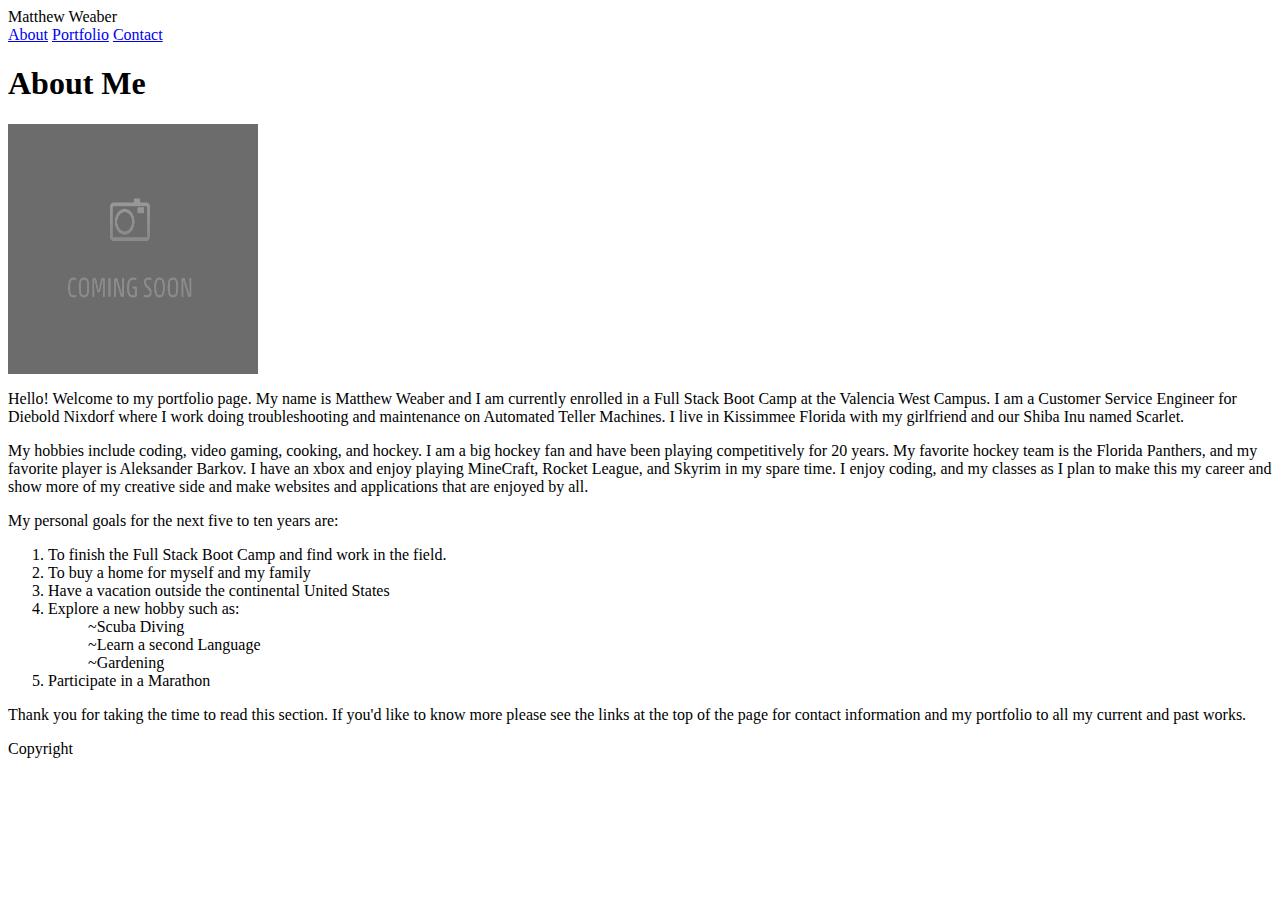
==== index.html @ 50448290 "Draft 1 of HTML code for Portfolio" ====
<!Doctype <!DOCTYPE html>
<html>

<head>

    <title>Matthew Weaber Portfolio</title>
    <link rel="stylesheet" type="text/css" href="assets/css/style.css" />

</head>

<body>
    <header class="nameBox">Matthew Weaber</header>
    <div id="links_section">
        <a href="index.html">About</a>
        <a href="portfolio.html">Portfolio</a>
        <a href="contact.html">Contact</a>
    </div>

    <h1>About Me</h1>
    <img src="assets/images/placeholder1.png" height=250px width=250px >

    
    <div class="wrapper"

        <section id="content">


            <p>Hello! Welcome to my portfolio page. My name is Matthew Weaber and I am currently enrolled in a Full Stack Boot Camp at the Valencia West Campus.
        I am a Customer Service Engineer for Diebold Nixdorf where I work doing troubleshooting and maintenance on Automated Teller Machines. 
        I live in Kissimmee Florida with my girlfriend and our Shiba Inu named Scarlet. 

            </p>

            <p>
        My hobbies include coding, video gaming, cooking, and hockey. I am a big hockey fan and have been playing competitively for 20 years.
        My favorite hockey team is the Florida Panthers, and my favorite player is Aleksander Barkov. I have an xbox and enjoy playing MineCraft, Rocket League, and Skyrim in my spare time. 
        I enjoy coding, and my classes as I plan to make this my career and show more of my creative side and make websites and applications that are enjoyed by all.
            </p>

            <p>
        My personal goals for the next five to ten years are: 
                <ol>
                    <li>To finish the Full Stack Boot Camp and find work in the field.</li>
                    <li>To buy a home for myself and my family</li>
                    <li>Have a vacation outside the continental United States</li>
                    <li>Explore a new hobby such as:</li>
                        <ul>~Scuba Diving</ul>
                        <ul>~Learn a second Language</ul>
                        <ul>~Gardening</ul>
                    <li>Participate in a Marathon</li>
                
                </ol>        
            </p>

            <p>
        Thank you for taking the time to read this section. If you'd like to know more please see the links at the top of the page for contact information and my portfolio to all my current and past works. 

            </p>
            <footer>Copyright</footer>

    </div>
</body>

</html>
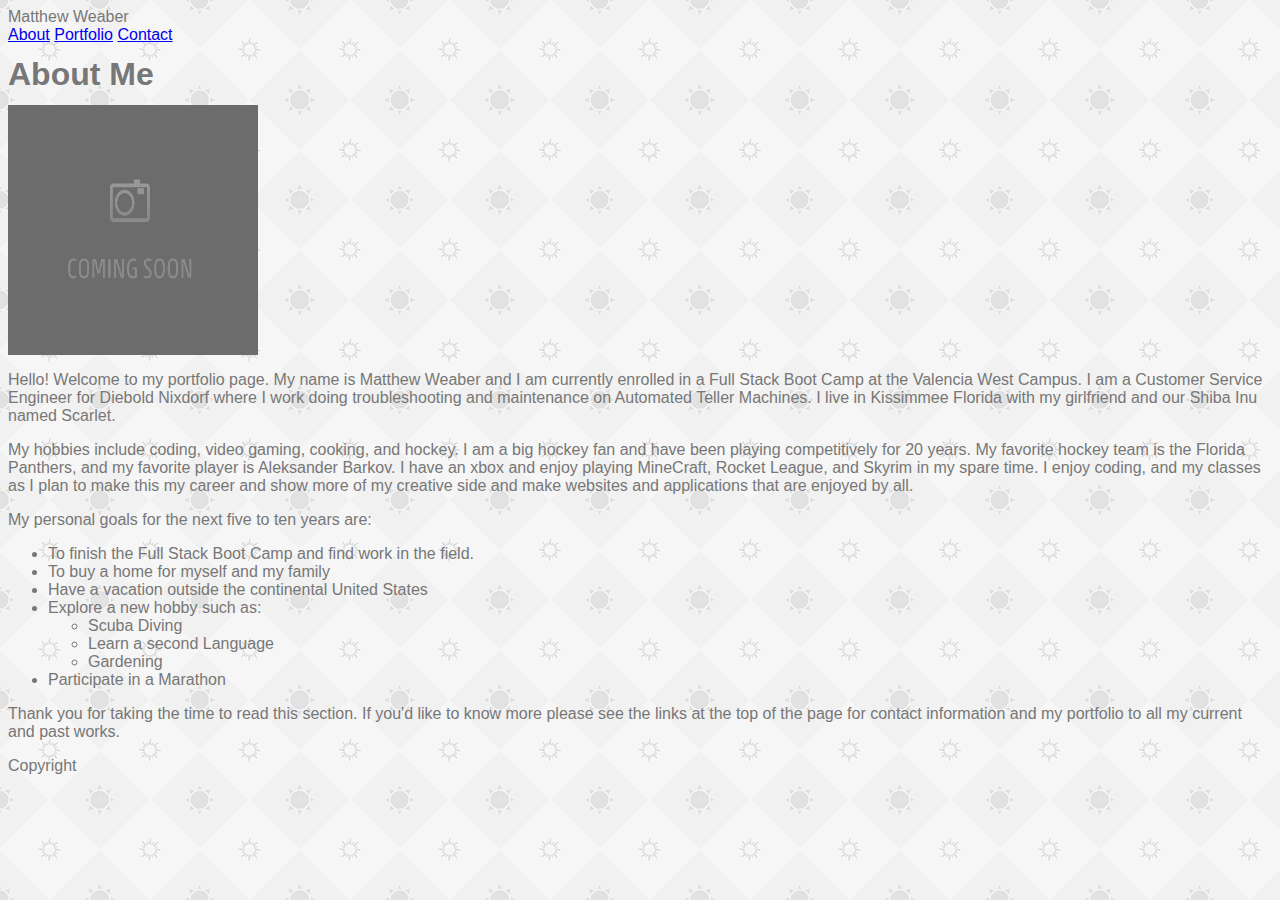
==== commit ac673975: "Update 2 CSS for homework" ====
--- a/index.html
+++ b/index.html
@@ -17,46 +17,52 @@
     </div>
 
     <h1>About Me</h1>
-    <img src="assets/images/placeholder1.png" height=250px width=250px >
-
-    
-    <div class="wrapper"
-
-        <section id="content">
+    <img src="assets/images/placeholder1.png" height=250px width=250px alt="Here is a placeholder image">
 
 
-            <p>Hello! Welcome to my portfolio page. My name is Matthew Weaber and I am currently enrolled in a Full Stack Boot Camp at the Valencia West Campus.
-        I am a Customer Service Engineer for Diebold Nixdorf where I work doing troubleshooting and maintenance on Automated Teller Machines. 
-        I live in Kissimmee Florida with my girlfriend and our Shiba Inu named Scarlet. 
+    <div class="wrapper"> <section id="content">
 
-            </p>
 
-            <p>
-        My hobbies include coding, video gaming, cooking, and hockey. I am a big hockey fan and have been playing competitively for 20 years.
-        My favorite hockey team is the Florida Panthers, and my favorite player is Aleksander Barkov. I have an xbox and enjoy playing MineCraft, Rocket League, and Skyrim in my spare time. 
-        I enjoy coding, and my classes as I plan to make this my career and show more of my creative side and make websites and applications that are enjoyed by all.
-            </p>
+        <p>Hello! Welcome to my portfolio page. My name is Matthew Weaber and I am currently enrolled in a Full Stack
+            Boot Camp at the Valencia West Campus.
+            I am a Customer Service Engineer for Diebold Nixdorf where I work doing troubleshooting and maintenance on
+            Automated Teller Machines.
+            I live in Kissimmee Florida with my girlfriend and our Shiba Inu named Scarlet.
 
-            <p>
-        My personal goals for the next five to ten years are: 
-                <ol>
-                    <li>To finish the Full Stack Boot Camp and find work in the field.</li>
-                    <li>To buy a home for myself and my family</li>
-                    <li>Have a vacation outside the continental United States</li>
-                    <li>Explore a new hobby such as:</li>
-                        <ul>~Scuba Diving</ul>
-                        <ul>~Learn a second Language</ul>
-                        <ul>~Gardening</ul>
-                    <li>Participate in a Marathon</li>
-                
-                </ol>        
-            </p>
+        </p>
 
-            <p>
-        Thank you for taking the time to read this section. If you'd like to know more please see the links at the top of the page for contact information and my portfolio to all my current and past works. 
+        <p>
+            My hobbies include coding, video gaming, cooking, and hockey. I am a big hockey fan and have been playing
+            competitively for 20 years. 
+            My favorite hockey team is the Florida Panthers, and my favorite player is Aleksander Barkov. I have an
+            xbox and enjoy playing MineCraft, Rocket League, and Skyrim in my spare time.
+            I enjoy coding, and my classes as I plan to make this my career and show more of my creative side and make
+            websites and applications that are enjoyed by all.
+        </p>
 
-            </p>
-            <footer>Copyright</footer>
+        <p>
+            My personal goals for the next five to ten years are:
+            <ul>
+                <li>To finish the Full Stack Boot Camp and find work in the field.</li>
+                <li>To buy a home for myself and my family</li>
+                <li>Have a vacation outside the continental United States</li>
+                <li>Explore a new hobby such as:</li>
+                    <ul>
+                    <li>Scuba Diving</li>
+                    <li>Learn a second Language</li>
+                    <li>Gardening</li>
+                    </ul>
+                <li>Participate in a Marathon</li>
+
+            </ul>
+        </p>
+
+        <p>
+            Thank you for taking the time to read this section. If you'd like to know more please see the links at the
+            top of the page for contact information and my portfolio to all my current and past works.
+
+        </p>
+        <footer>Copyright</footer>
 
     </div>
 </body>
--- a/assets/css/style.css
+++ b/assets/css/style.css
@@ -0,0 +1,9 @@
+body{
+    background-image: URL("../images/sun-pattern.png");
+    color:#777777;
+    font-family: 'Arial', 'Helvetica Neue', Helvetica, sans-serif;
+    line-height:18px;
+    
+
+
+}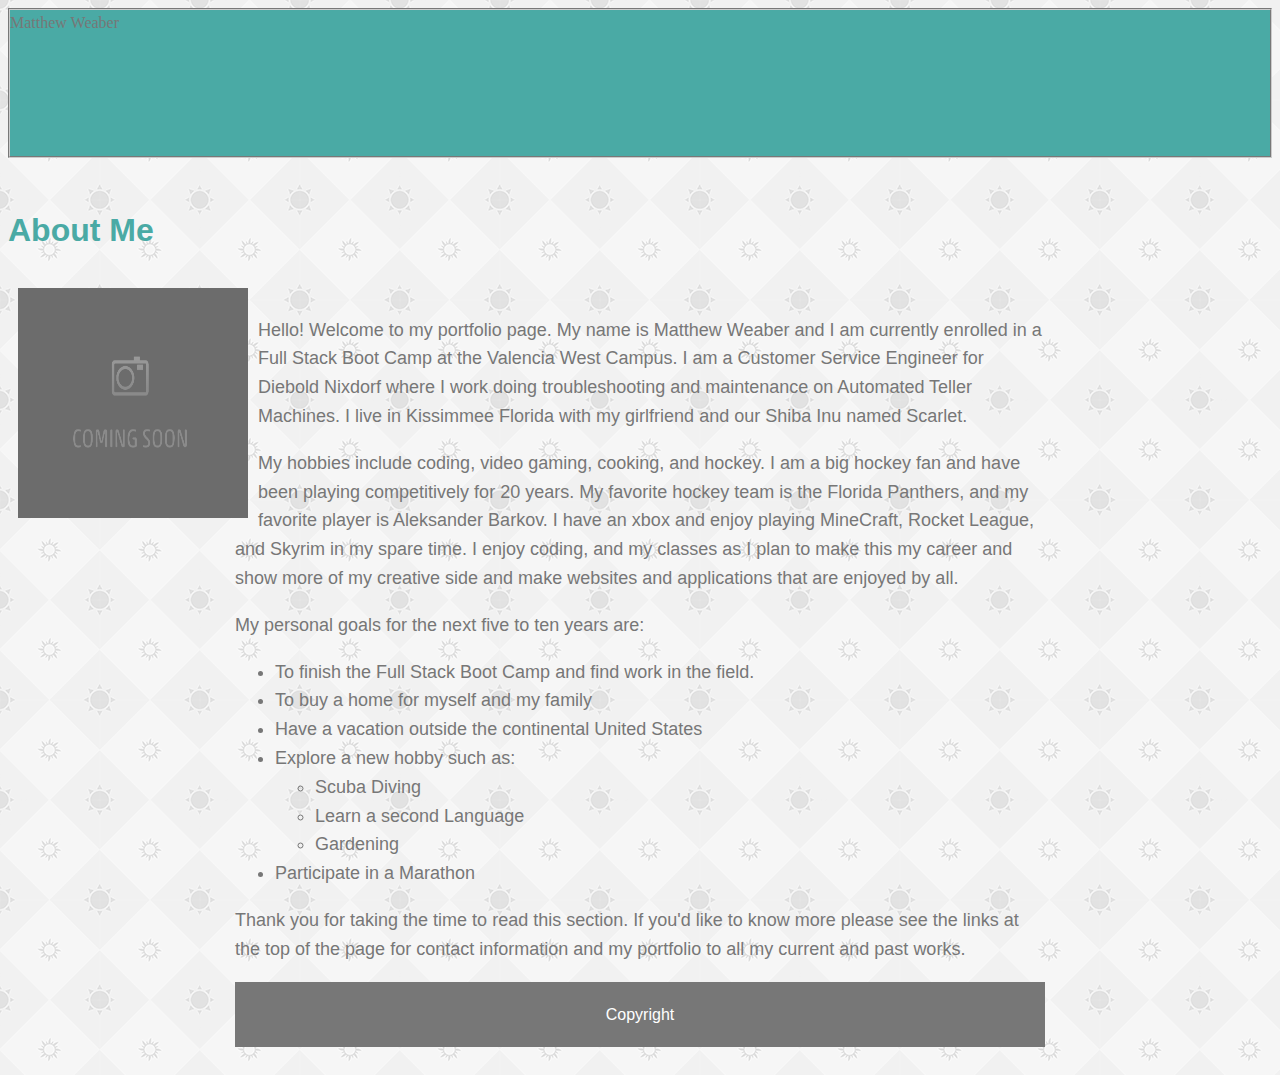
==== commit 1e079b08: "Updating progress thus far to hub" ====
--- a/index.html
+++ b/index.html
@@ -10,13 +10,15 @@
 
 <body>
     <header class="nameBox">Matthew Weaber</header>
-    <div id="links_section">
-        <a href="index.html">About</a>
-        <a href="portfolio.html">Portfolio</a>
-        <a href="contact.html">Contact</a>
-    </div>
+        <div id="links_section">
+            <a href="index.html">About  |  </a>
+            <a href="portfolio.html">Portfolio  |  </a>
+            <a href="contact.html">  Contact</a>
+        </div><br>
+   
 
     <h1>About Me</h1>
+    
     <img src="assets/images/placeholder1.png" height=250px width=250px alt="Here is a placeholder image">
 
 
--- a/assets/css/style.css
+++ b/assets/css/style.css
@@ -1,9 +1,103 @@
+*{
+    box-sizing: border-box;
+}
+
 body{
     background-image: URL("../images/sun-pattern.png");
-    color:#777777;
+    color:#1d1c1c;
     font-family: 'Arial', 'Helvetica Neue', Helvetica, sans-serif;
-    line-height:18px;
+    line-height:1.6;
     
 
 
+}
+.nameBox{
+    background-color: #4aaaa5;
+    
+}
+
+header{
+    background-color:white;
+    position:relative;
+    color:#777777;
+    border: 2px groove black;
+    border-color:#cccccc;
+    font-family: 'Georgia', Times, Times New Roman, serif;
+    width:100%;
+    height:150px;
+    margin:auto;
+    padding:0;
+    
+}
+
+#links_section{
+
+    float:right;
+    position:absolute;
+    top:10;
+    right:15;
+    color:#4aaaa5;
+    
+    
+}
+
+a:link{
+    color:#4aaaa5;
+}
+a:hover{
+    color:red;
+}
+a:visited{
+    color:purple;
+}
+a:active{
+    color:#46a54e;
+}
+img{
+    float: left;
+    padding:10px;
+}
+
+.wrapper{
+    width: 850px;
+    margin: 0 auto 0 auto;
+    padding: 20px;
+    
+
+}
+h1{
+    background-color:none;
+    color:#4aaaa5;
+    margin:10px, 10px, 0px, 10px;
+
+}
+
+p{
+    color:#777777;
+    font-size: 18px;
+    font-family:'Arial', 'Helvetica Neue', Helvetica, sans-serif;
+    
+
+}
+
+ul{
+     color:#777777;
+    font-size: 18px;
+    font-family:'Arial', 'Helvetica Neue', Helvetica, sans-serif; 
+}
+
+footer{
+     color:white; 
+     text-align: center;
+     height:65px;
+     width:100%;
+     padding:20px;
+     background-color: #777777
+    
+
+     
+     /* position: relative; */
+
+   
+
 }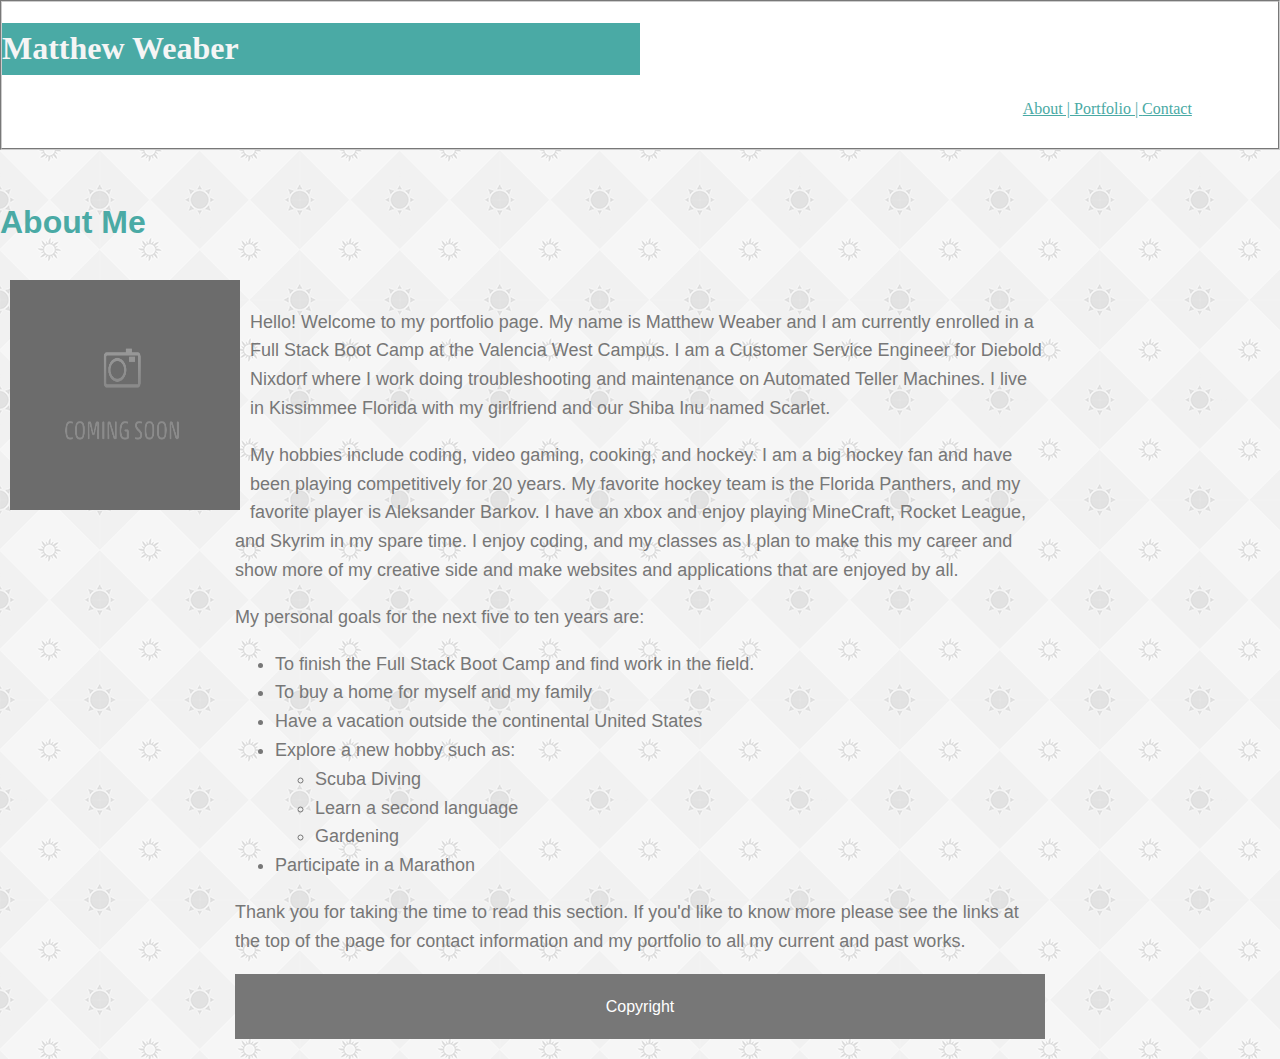
==== commit 4160db28: "More changes to the code!" ====
--- a/index.html
+++ b/index.html
@@ -9,62 +9,76 @@
 </head>
 
 <body>
-    <header class="nameBox">Matthew Weaber</header>
+    <header>
+
+        <h1 class="headername">Matthew Weaber</h1>
         <div id="links_section">
-            <a href="index.html">About  |  </a>
-            <a href="portfolio.html">Portfolio  |  </a>
-            <a href="contact.html">  Contact</a>
-        </div><br>
-   
+            <div class="headerlink">
+                
+                <div class="nav">
+                    <a href="index.html">About | </a>
+                    <a href="portfolio.html">Portfolio | </a>
+                    <a href="contact.html"> Contact</a>
+                </div>
+            </div>
+        </div>
+    </header><br>
+
 
     <h1>About Me</h1>
-    
+
     <img src="assets/images/placeholder1.png" height=250px width=250px alt="Here is a placeholder image">
 
 
-    <div class="wrapper"> <section id="content">
+    <div class="wrapper">
+        <section id="content">
 
 
-        <p>Hello! Welcome to my portfolio page. My name is Matthew Weaber and I am currently enrolled in a Full Stack
-            Boot Camp at the Valencia West Campus.
-            I am a Customer Service Engineer for Diebold Nixdorf where I work doing troubleshooting and maintenance on
-            Automated Teller Machines.
-            I live in Kissimmee Florida with my girlfriend and our Shiba Inu named Scarlet.
+            <p>Hello! Welcome to my portfolio page. My name is Matthew Weaber and I am currently enrolled in a Full
+                Stack
+                Boot Camp at the Valencia West Campus.
+                I am a Customer Service Engineer for Diebold Nixdorf where I work doing troubleshooting and maintenance
+                on
+                Automated Teller Machines.
+                I live in Kissimmee Florida with my girlfriend and our Shiba Inu named Scarlet.
 
-        </p>
+            </p>
 
-        <p>
-            My hobbies include coding, video gaming, cooking, and hockey. I am a big hockey fan and have been playing
-            competitively for 20 years. 
-            My favorite hockey team is the Florida Panthers, and my favorite player is Aleksander Barkov. I have an
-            xbox and enjoy playing MineCraft, Rocket League, and Skyrim in my spare time.
-            I enjoy coding, and my classes as I plan to make this my career and show more of my creative side and make
-            websites and applications that are enjoyed by all.
-        </p>
+            <p>
+                My hobbies include coding, video gaming, cooking, and hockey. I am a big hockey fan and have been
+                playing
+                competitively for 20 years.
+                My favorite hockey team is the Florida Panthers, and my favorite player is Aleksander Barkov. I have an
+                xbox and enjoy playing MineCraft, Rocket League, and Skyrim in my spare time.
+                I enjoy coding, and my classes as I plan to make this my career and show more of my creative side and
+                make
+                websites and applications that are enjoyed by all.
+            </p>
 
-        <p>
-            My personal goals for the next five to ten years are:
-            <ul>
-                <li>To finish the Full Stack Boot Camp and find work in the field.</li>
-                <li>To buy a home for myself and my family</li>
-                <li>Have a vacation outside the continental United States</li>
-                <li>Explore a new hobby such as:</li>
+            <p>
+                My personal goals for the next five to ten years are:
+                <ul>
+                    <li>To finish the Full Stack Boot Camp and find work in the field.</li>
+                    <li>To buy a home for myself and my family</li>
+                    <li>Have a vacation outside the continental United States</li>
+                    <li>Explore a new hobby such as:</li>
                     <ul>
-                    <li>Scuba Diving</li>
-                    <li>Learn a second Language</li>
-                    <li>Gardening</li>
+                        <li>Scuba Diving</li>
+                        <li>Learn a second language</li>
+                        <li>Gardening</li>
                     </ul>
-                <li>Participate in a Marathon</li>
+                    <li>Participate in a Marathon</li>
 
-            </ul>
-        </p>
+                </ul>
+            </p>
 
-        <p>
-            Thank you for taking the time to read this section. If you'd like to know more please see the links at the
-            top of the page for contact information and my portfolio to all my current and past works.
+            <p>
+                Thank you for taking the time to read this section. If you'd like to know more please see the links at
+                the
+                top of the page for contact information and my portfolio to all my current and past works.
 
-        </p>
-        <footer>Copyright</footer>
+            </p>
+            <footer>Copyright</footer>
 
     </div>
 </body>
--- a/assets/css/style.css
+++ b/assets/css/style.css
@@ -7,14 +7,10 @@
     color:#1d1c1c;
     font-family: 'Arial', 'Helvetica Neue', Helvetica, sans-serif;
     line-height:1.6;
-    
-
-
-}
-.nameBox{
-    background-color: #4aaaa5;
-    
-}
+    margin: 0;
+    position:relative;
+    }
+ 
 
 header{
     background-color:white;
@@ -25,18 +21,46 @@
     font-family: 'Georgia', Times, Times New Roman, serif;
     width:100%;
     height:150px;
-    margin:auto;
+    /* margin:auto; */
     padding:0;
+    
+}
+
+figure{
+    font-size:18px;
+    line-height:1.6;
+    font-family: 'Georgia', Times, Times New Roman, serif;
+    background: #4aaaa5;
+    position: relative;
+    padding:20;
+    color:white;
+    float:left;
+    left:-350px;
+    bottom:0
+    
+    
+    
+}
+.nav{
+    float:right;
+    position:relative;
+    width:70%;
+    left:50%;
+}
+.headername{
+    background-color:#4aaaa5;
+    color:whitesmoke;
+    width:50%;
     
 }
 
 #links_section{
 
-    float:right;
+    /* float:right;
     position:absolute;
     top:10;
     right:15;
-    color:#4aaaa5;
+    color:#4aaaa5; */
     
     
 }
@@ -68,7 +92,8 @@
 h1{
     background-color:none;
     color:#4aaaa5;
-    margin:10px, 10px, 0px, 10px;
+    /* margin:10px, 10px, 0px, 10px; */
+    left:20px;
 
 }
 
@@ -84,15 +109,20 @@
      color:#777777;
     font-size: 18px;
     font-family:'Arial', 'Helvetica Neue', Helvetica, sans-serif; 
+    clear:center;
+    
 }
 
 footer{
+     float:none;
      color:white; 
+     bottom:0;
      text-align: center;
      height:65px;
      width:100%;
      padding:20px;
      background-color: #777777
+     
     
 
      
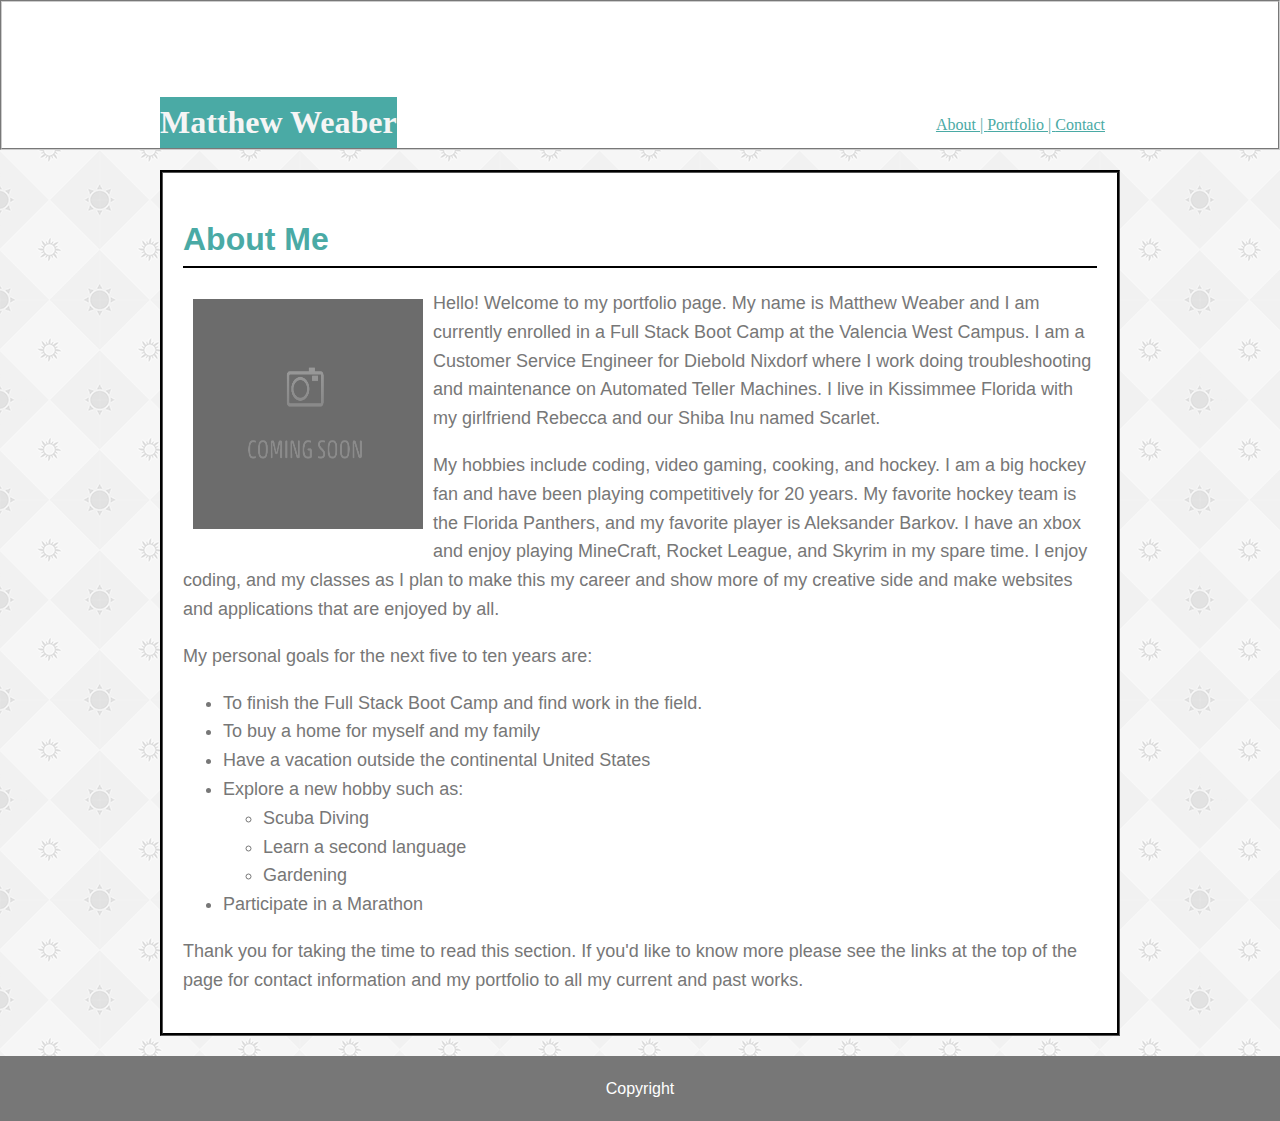
==== commit b3153470: "HW done" ====
--- a/index.html
+++ b/index.html
@@ -9,78 +9,76 @@
 </head>
 
 <body>
-    <header>
+    <div class="container">
+        <header>
+            <div class="header_wrapper">
 
-        <h1 class="headername">Matthew Weaber</h1>
-        <div id="links_section">
-            <div class="headerlink">
-                
-                <div class="nav">
+                <h1 class="headername">Matthew Weaber</h1>
+                <nav>
                     <a href="index.html">About | </a>
                     <a href="portfolio.html">Portfolio | </a>
                     <a href="contact.html"> Contact</a>
-                </div>
+                </nav>
             </div>
-        </div>
-    </header><br>
+        </header>
 
 
-    <h1>About Me</h1>
+        
 
-    <img src="assets/images/placeholder1.png" height=250px width=250px alt="Here is a placeholder image">
+        <div class="wrapper">
+            <h1 class="about-section">About Me</h1>
+            <img src="assets/images/placeholder1.png" height=250px width=250px alt="Here is a placeholder image">
 
 
-    <div class="wrapper">
-        <section id="content">
+                <p>Hello! Welcome to my portfolio page. My name is Matthew Weaber and I am currently enrolled in a Full
+                    Stack
+                    Boot Camp at the Valencia West Campus.
+                    I am a Customer Service Engineer for Diebold Nixdorf where I work doing troubleshooting and maintenance
+                    on
+                    Automated Teller Machines.
+                    I live in Kissimmee Florida with my girlfriend Rebecca and our Shiba Inu named Scarlet.
+
+                </p>
+
+                <p>
+                    My hobbies include coding, video gaming, cooking, and hockey. I am a big hockey fan and have been
+                    playing
+                    competitively for 20 years.
+                    My favorite hockey team is the Florida Panthers, and my favorite player is Aleksander Barkov. I have an
+                    xbox and enjoy playing MineCraft, Rocket League, and Skyrim in my spare time.
+                    I enjoy coding, and my classes as I plan to make this my career and show more of my creative side and
+                    make
+                    websites and applications that are enjoyed by all.
+                </p>
+
+                <p>
+                    My personal goals for the next five to ten years are:
+                    <ul>
+                        <li>To finish the Full Stack Boot Camp and find work in the field.</li>
+                        <li>To buy a home for myself and my family</li>
+                        <li>Have a vacation outside the continental United States</li>
+                        <li>Explore a new hobby such as:</li>
+                        <ul>
+                            <li>Scuba Diving</li>
+                            <li>Learn a second language</li>
+                            <li>Gardening</li>
+                        </ul>
+                        <li>Participate in a Marathon</li>
+
+                    </ul>
+                </p>
+
+                <p>
+                    Thank you for taking the time to read this section. If you'd like to know more please see the links at
+                    the
+                    top of the page for contact information and my portfolio to all my current and past works.
+
+                </p>
 
 
-            <p>Hello! Welcome to my portfolio page. My name is Matthew Weaber and I am currently enrolled in a Full
-                Stack
-                Boot Camp at the Valencia West Campus.
-                I am a Customer Service Engineer for Diebold Nixdorf where I work doing troubleshooting and maintenance
-                on
-                Automated Teller Machines.
-                I live in Kissimmee Florida with my girlfriend and our Shiba Inu named Scarlet.
-
-            </p>
-
-            <p>
-                My hobbies include coding, video gaming, cooking, and hockey. I am a big hockey fan and have been
-                playing
-                competitively for 20 years.
-                My favorite hockey team is the Florida Panthers, and my favorite player is Aleksander Barkov. I have an
-                xbox and enjoy playing MineCraft, Rocket League, and Skyrim in my spare time.
-                I enjoy coding, and my classes as I plan to make this my career and show more of my creative side and
-                make
-                websites and applications that are enjoyed by all.
-            </p>
-
-            <p>
-                My personal goals for the next five to ten years are:
-                <ul>
-                    <li>To finish the Full Stack Boot Camp and find work in the field.</li>
-                    <li>To buy a home for myself and my family</li>
-                    <li>Have a vacation outside the continental United States</li>
-                    <li>Explore a new hobby such as:</li>
-                    <ul>
-                        <li>Scuba Diving</li>
-                        <li>Learn a second language</li>
-                        <li>Gardening</li>
-                    </ul>
-                    <li>Participate in a Marathon</li>
-
-                </ul>
-            </p>
-
-            <p>
-                Thank you for taking the time to read this section. If you'd like to know more please see the links at
-                the
-                top of the page for contact information and my portfolio to all my current and past works.
-
-            </p>
-            <footer>Copyright</footer>
-
-    </div>
+        </div>
+    </div>   
+    <footer>Copyright</footer>
 </body>
 
 </html>--- a/assets/css/style.css
+++ b/assets/css/style.css
@@ -1,5 +1,8 @@
 *{
     box-sizing: border-box;
+}
+.container{
+    min-height: calc(100vh - 65px);
 }
 
 body{
@@ -11,58 +14,41 @@
     position:relative;
     }
  
-
+.header_wrapper{
+    margin:0 auto;
+    width:960px;
+}
 header{
     background-color:white;
     position:relative;
     color:#777777;
+    font-family: 'Georgia', Times, Times New Roman, serif;
+    margin:auto;
+    width:100%;
+    height:150px;
+    
+    padding:0;
     border: 2px groove black;
     border-color:#cccccc;
-    font-family: 'Georgia', Times, Times New Roman, serif;
-    width:100%;
-    height:150px;
-    /* margin:auto; */
-    padding:0;
+    
+}
+.headername{
+    margin:0 auto;
+    float:left;
+    background-color:#4aaaa5;
+    color:whitesmoke;
+    margin-top:95px;
+    
     
 }
 
-figure{
-    font-size:18px;
-    line-height:1.6;
-    font-family: 'Georgia', Times, Times New Roman, serif;
-    background: #4aaaa5;
-    position: relative;
-    padding:20;
-    color:white;
-    float:left;
-    left:-350px;
-    bottom:0
     
-    
-    
-}
-.nav{
+
+nav{
     float:right;
-    position:relative;
-    width:70%;
-    left:50%;
-}
-.headername{
-    background-color:#4aaaa5;
-    color:whitesmoke;
-    width:50%;
-    
-}
+    margin-top:95px;
+    padding:15px;
 
-#links_section{
-
-    /* float:right;
-    position:absolute;
-    top:10;
-    right:15;
-    color:#4aaaa5; */
-    
-    
 }
 
 a:link{
@@ -77,27 +63,41 @@
 a:active{
     color:#46a54e;
 }
+
+   
+
+.wrapper{
+    width: 960px;
+    margin: 0 auto;
+    padding: 20px;
+    background-color: white;
+    border: groove black;
+    margin-bottom: 20px;
+    margin-top:20px;
+
+}
+fieldset{
+    width:900px;
+}
 img{
-    float: left;
+    float:left;
     padding:10px;
 }
+/* .about-section{
+    float: left; */
+h1{
+    background-color:none;
+    color:#4aaaa5;
 
-.wrapper{
-    width: 850px;
-    margin: 0 auto 0 auto;
-    padding: 20px;
     
 
 }
-h1{
-    background-color:none;
-    color:#4aaaa5;
-    /* margin:10px, 10px, 0px, 10px; */
-    left:20px;
-
+.about-section{
+    border-bottom:solid black 2px;
 }
 
 p{
+    
     color:#777777;
     font-size: 18px;
     font-family:'Arial', 'Helvetica Neue', Helvetica, sans-serif;
@@ -109,12 +109,15 @@
      color:#777777;
     font-size: 18px;
     font-family:'Arial', 'Helvetica Neue', Helvetica, sans-serif; 
-    clear:center;
     
+    
+}
+form{
+    width:960px;
 }
 
 footer{
-     float:none;
+     clear: both;
      color:white; 
      bottom:0;
      text-align: center;
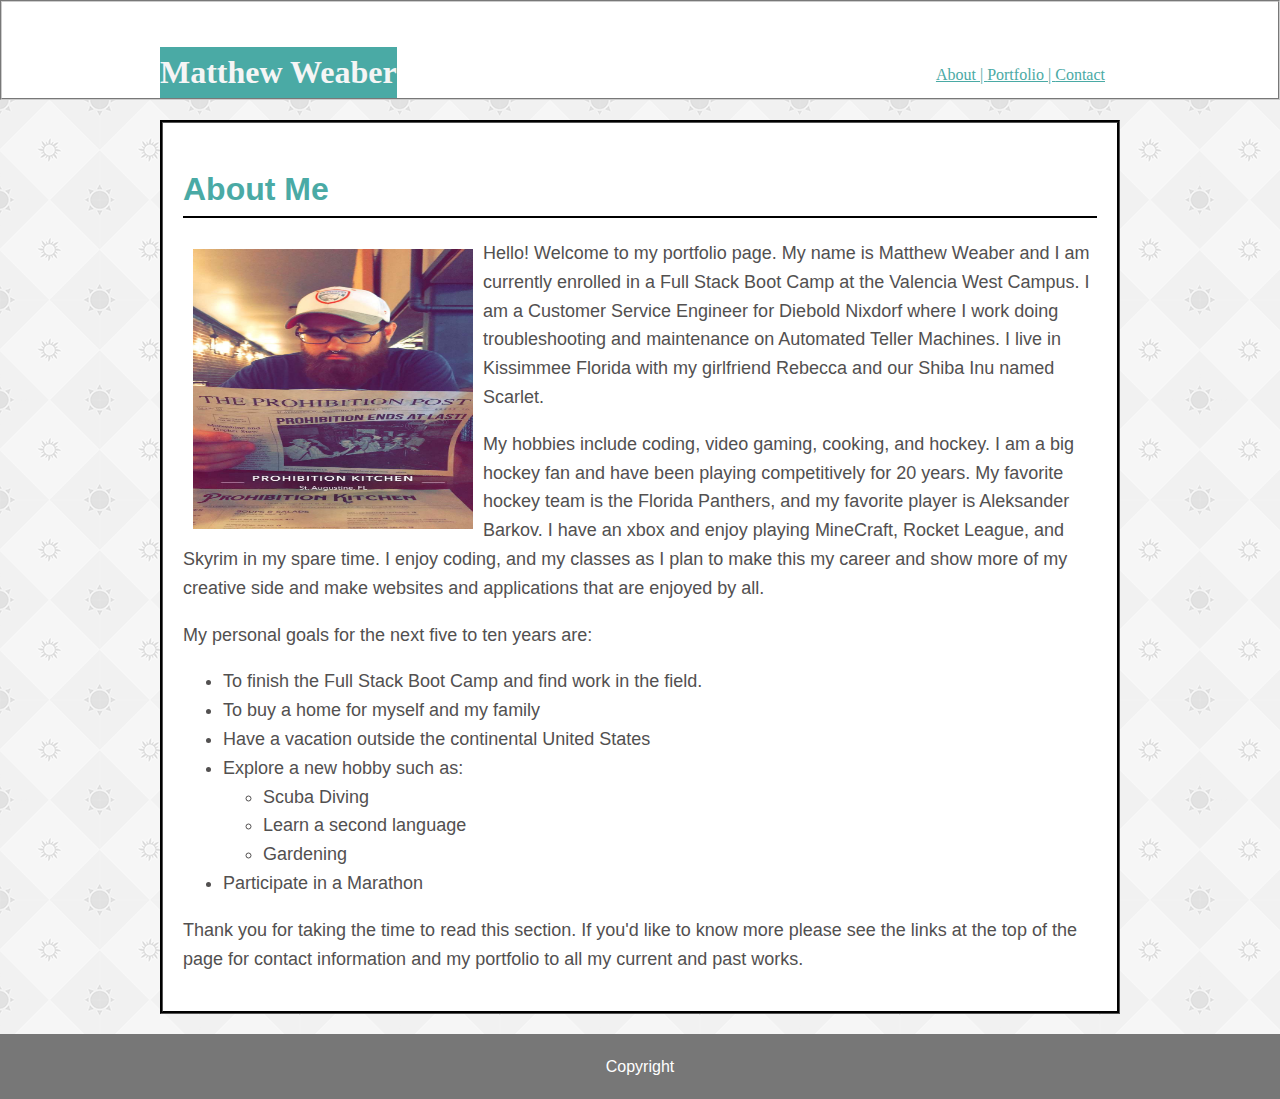
==== commit 58392624: "Adding Image" ====
--- a/index.html
+++ b/index.html
@@ -27,7 +27,7 @@
 
         <div class="wrapper">
             <h1 class="about-section">About Me</h1>
-            <img src="assets/images/placeholder1.png" height=250px width=250px alt="Here is a placeholder image">
+            <img src="assets/images/image1.jpeg" height=300px width=300px alt="Here is a placeholder image">
 
 
                 <p>Hello! Welcome to my portfolio page. My name is Matthew Weaber and I am currently enrolled in a Full
--- a/assets/css/style.css
+++ b/assets/css/style.css
@@ -25,7 +25,7 @@
     font-family: 'Georgia', Times, Times New Roman, serif;
     margin:auto;
     width:100%;
-    height:150px;
+    height:100px;
     
     padding:0;
     border: 2px groove black;
@@ -37,7 +37,7 @@
     float:left;
     background-color:#4aaaa5;
     color:whitesmoke;
-    margin-top:95px;
+    margin-top:45px;
     
     
 }
@@ -46,7 +46,7 @@
 
 nav{
     float:right;
-    margin-top:95px;
+    margin-top:45px;
     padding:15px;
 
 }
@@ -98,7 +98,7 @@
 
 p{
     
-    color:#777777;
+    color:rgb(82, 80, 80);
     font-size: 18px;
     font-family:'Arial', 'Helvetica Neue', Helvetica, sans-serif;
     
@@ -106,7 +106,7 @@
 }
 
 ul{
-     color:#777777;
+     color:rgb(82, 80, 80);
     font-size: 18px;
     font-family:'Arial', 'Helvetica Neue', Helvetica, sans-serif; 
     
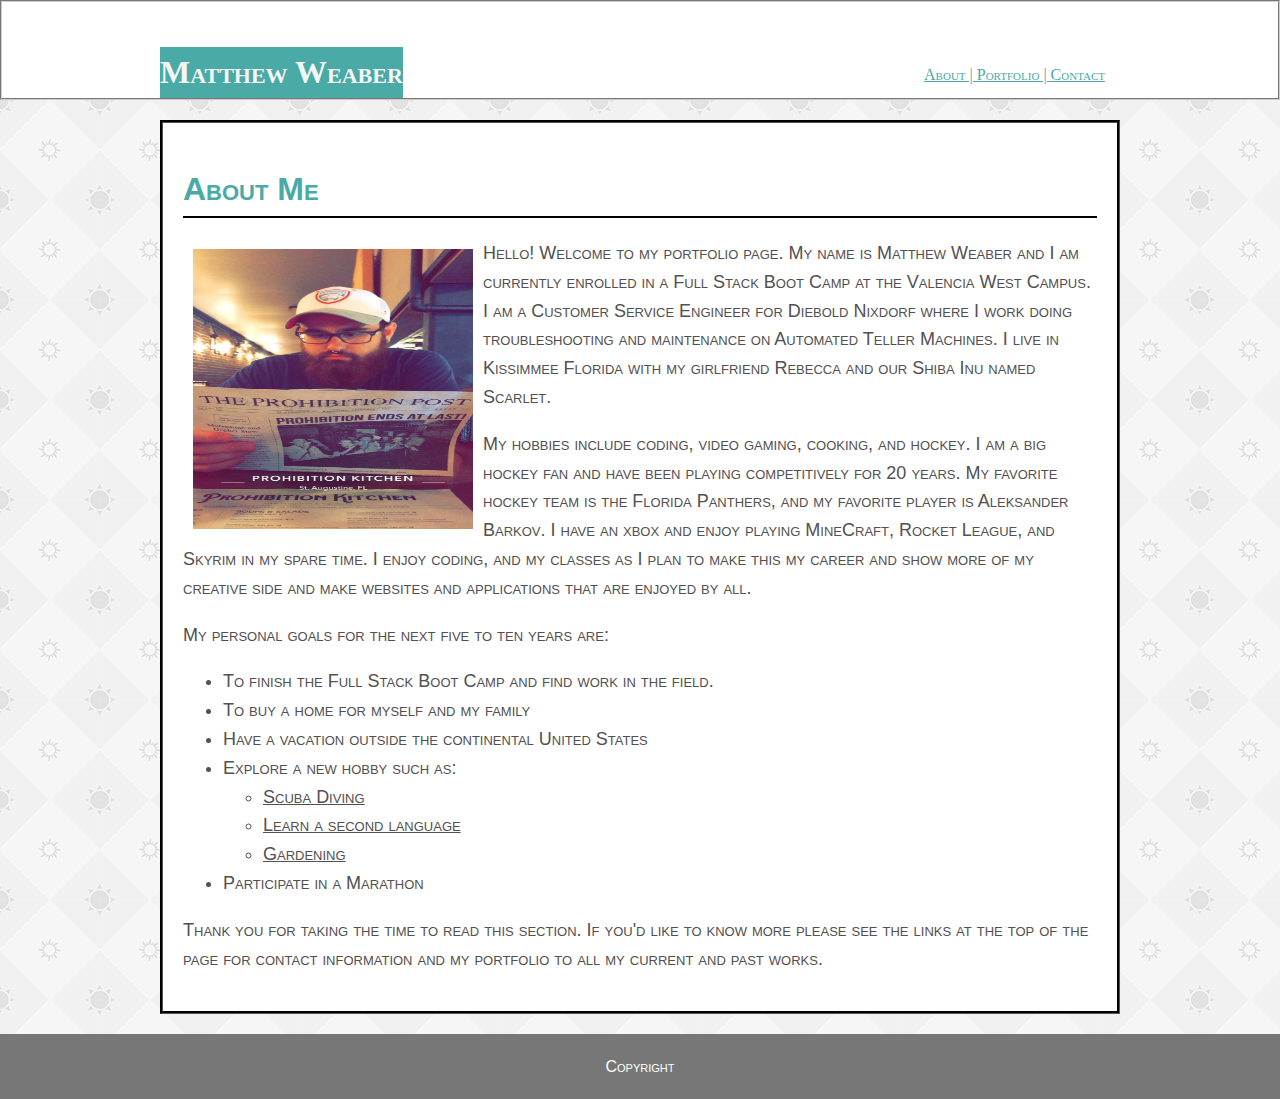
==== commit e456db67: "Adjusting" ====
--- a/index.html
+++ b/index.html
@@ -59,9 +59,9 @@
                         <li>Have a vacation outside the continental United States</li>
                         <li>Explore a new hobby such as:</li>
                         <ul>
-                            <li>Scuba Diving</li>
-                            <li>Learn a second language</li>
-                            <li>Gardening</li>
+                            <u><li>Scuba Diving</li></u>
+                            <u><li>Learn a second language</li></u>
+                            <u><li>Gardening</li></u>
                         </ul>
                         <li>Participate in a Marathon</li>
 
--- a/assets/css/style.css
+++ b/assets/css/style.css
@@ -12,6 +12,7 @@
     line-height:1.6;
     margin: 0;
     position:relative;
+    font-variant: small-caps;
     }
  
 .header_wrapper{
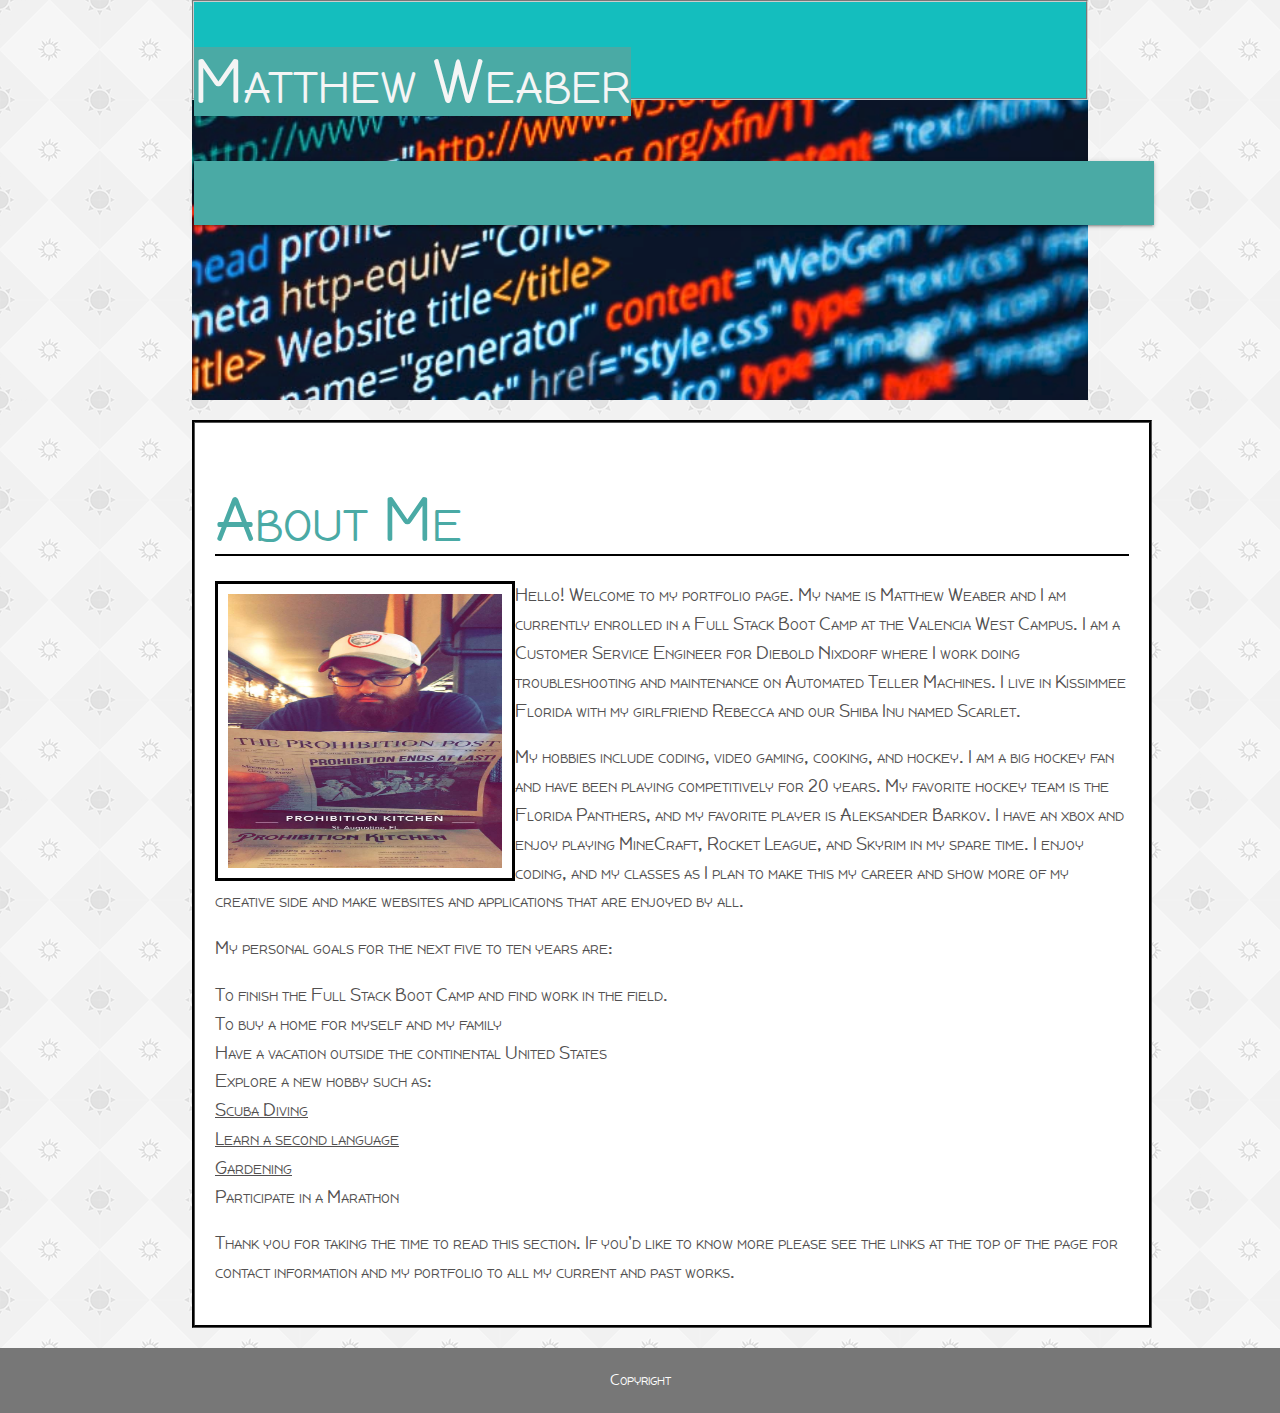
==== commit 0a4061bc: "Parallax and materialize" ====
--- a/index.html
+++ b/index.html
@@ -1,10 +1,16 @@
-<!Doctype <!DOCTYPE html>
+<!DOCTYPE html>
 <html>
 
 <head>
-
+    <meta charset="utf-8">
+    <meta name="viewport" content="width=device-width, initial-scale=1">
     <title>Matthew Weaber Portfolio</title>
+    <link href="https://fonts.googleapis.com/css?family=Happy+Monkey" rel="stylesheet">
+    <link rel="stylesheet" href="https://cdnjs.cloudflare.com/ajax/libs/materialize/1.0.0/css/materialize.min.css">
     <link rel="stylesheet" type="text/css" href="assets/css/style.css" />
+    <script src="https://cdnjs.cloudflare.com/ajax/libs/materialize/1.0.0/js/materialize.min.js"></script>
+    <link rel="javascript" type="text/javascript" href="assets/javascript/app.js"></link>
+    <script type="text/javascript" src="https://cdnjs.cloudflare.com/ajax/libs/jquery/3.2.1/jquery.min.js"></script>
 
 </head>
 
@@ -23,61 +29,67 @@
         </header>
 
 
-        
 
+        <div class="parallax"></div>
         <div class="wrapper">
             <h1 class="about-section">About Me</h1>
             <img src="assets/images/image1.jpeg" height=300px width=300px alt="Here is a placeholder image">
 
 
-                <p>Hello! Welcome to my portfolio page. My name is Matthew Weaber and I am currently enrolled in a Full
-                    Stack
-                    Boot Camp at the Valencia West Campus.
-                    I am a Customer Service Engineer for Diebold Nixdorf where I work doing troubleshooting and maintenance
-                    on
-                    Automated Teller Machines.
-                    I live in Kissimmee Florida with my girlfriend Rebecca and our Shiba Inu named Scarlet.
+            <p>Hello! Welcome to my portfolio page. My name is Matthew Weaber and I am currently enrolled in a Full
+                Stack
+                Boot Camp at the Valencia West Campus.
+                I am a Customer Service Engineer for Diebold Nixdorf where I work doing troubleshooting and maintenance
+                on
+                Automated Teller Machines.
+                I live in Kissimmee Florida with my girlfriend Rebecca and our Shiba Inu named Scarlet.
 
-                </p>
+            </p>
 
-                <p>
-                    My hobbies include coding, video gaming, cooking, and hockey. I am a big hockey fan and have been
-                    playing
-                    competitively for 20 years.
-                    My favorite hockey team is the Florida Panthers, and my favorite player is Aleksander Barkov. I have an
-                    xbox and enjoy playing MineCraft, Rocket League, and Skyrim in my spare time.
-                    I enjoy coding, and my classes as I plan to make this my career and show more of my creative side and
-                    make
-                    websites and applications that are enjoyed by all.
-                </p>
+            <p>
+                My hobbies include coding, video gaming, cooking, and hockey. I am a big hockey fan and have been
+                playing
+                competitively for 20 years.
+                My favorite hockey team is the Florida Panthers, and my favorite player is Aleksander Barkov. I have an
+                xbox and enjoy playing MineCraft, Rocket League, and Skyrim in my spare time.
+                I enjoy coding, and my classes as I plan to make this my career and show more of my creative side and
+                make
+                websites and applications that are enjoyed by all.
+            </p>
 
-                <p>
-                    My personal goals for the next five to ten years are:
+            <p>
+                My personal goals for the next five to ten years are:
+                <ul>
+                    <li>To finish the Full Stack Boot Camp and find work in the field.</li>
+                    <li>To buy a home for myself and my family</li>
+                    <li>Have a vacation outside the continental United States</li>
+                    <li>Explore a new hobby such as:</li>
                     <ul>
-                        <li>To finish the Full Stack Boot Camp and find work in the field.</li>
-                        <li>To buy a home for myself and my family</li>
-                        <li>Have a vacation outside the continental United States</li>
-                        <li>Explore a new hobby such as:</li>
-                        <ul>
-                            <u><li>Scuba Diving</li></u>
-                            <u><li>Learn a second language</li></u>
-                            <u><li>Gardening</li></u>
-                        </ul>
-                        <li>Participate in a Marathon</li>
+                        <u>
+                            <li>Scuba Diving</li>
+                        </u>
+                        <u>
+                            <li>Learn a second language</li>
+                        </u>
+                        <u>
+                            <li>Gardening</li>
+                        </u>
+                    </ul>
+                    <li>Participate in a Marathon</li>
 
-                    </ul>
-                </p>
+                </ul>
+            </p>
 
-                <p>
-                    Thank you for taking the time to read this section. If you'd like to know more please see the links at
-                    the
-                    top of the page for contact information and my portfolio to all my current and past works.
+            <p>
+                Thank you for taking the time to read this section. If you'd like to know more please see the links at
+                the
+                top of the page for contact information and my portfolio to all my current and past works.
 
-                </p>
+            </p>
 
 
         </div>
-    </div>   
+    </div>
     <footer>Copyright</footer>
 </body>
 
--- a/assets/css/style.css
+++ b/assets/css/style.css
@@ -8,7 +8,7 @@
 body{
     background-image: URL("../images/sun-pattern.png");
     color:#1d1c1c;
-    font-family: 'Arial', 'Helvetica Neue', Helvetica, sans-serif;
+    font-family:'Happy Monkey', cursive;
     line-height:1.6;
     margin: 0;
     position:relative;
@@ -20,10 +20,10 @@
     width:960px;
 }
 header{
-    background-color:white;
+    background-color:rgb(20, 190, 190);
     position:relative;
     color:#777777;
-    font-family: 'Georgia', Times, Times New Roman, serif;
+    font-family:'Happy Monkey', cursive;
     margin:auto;
     width:100%;
     height:100px;
@@ -43,12 +43,20 @@
     
 }
 
-    
+.parallax{
+    background-image: url("../images/code.png");
+    min-height: 300px; 
+    background-attachment: fixed;
+    background-position: center;
+    background-repeat: no-repeat;
+    background-size: cover;
+}    
 
 nav{
     float:right;
     margin-top:45px;
     padding:15px;
+    background-color: #4aaaa5
 
 }
 
@@ -58,12 +66,12 @@
 a:hover{
     color:red;
 }
-a:visited{
-    color:purple;
-}
-a:active{
+/* a:visited{
+    color:#87d125;
+} */
+/* a:active{
     color:#46a54e;
-}
+} */
 
    
 
@@ -83,6 +91,7 @@
 img{
     float:left;
     padding:10px;
+    border: solid, black, 3px;
 }
 /* .about-section{
     float: left; */
@@ -101,7 +110,7 @@
     
     color:rgb(82, 80, 80);
     font-size: 18px;
-    font-family:'Arial', 'Helvetica Neue', Helvetica, sans-serif;
+    font-family:'Happy Monkey', cursive;
     
 
 }
@@ -109,7 +118,7 @@
 ul{
      color:rgb(82, 80, 80);
     font-size: 18px;
-    font-family:'Arial', 'Helvetica Neue', Helvetica, sans-serif; 
+    font-family:'Happy Monkey', cursive;
     
     
 }
@@ -125,13 +134,15 @@
      height:65px;
      width:100%;
      padding:20px;
-     background-color: #777777
-     
-    
+     background-color: #777777  
 
-     
-     /* position: relative; */
+}
 
-   
+.imageBox{
+    width: 70%;
+}
 
+#portBox{
+    height: 200px;
+    width: 200px;
 }